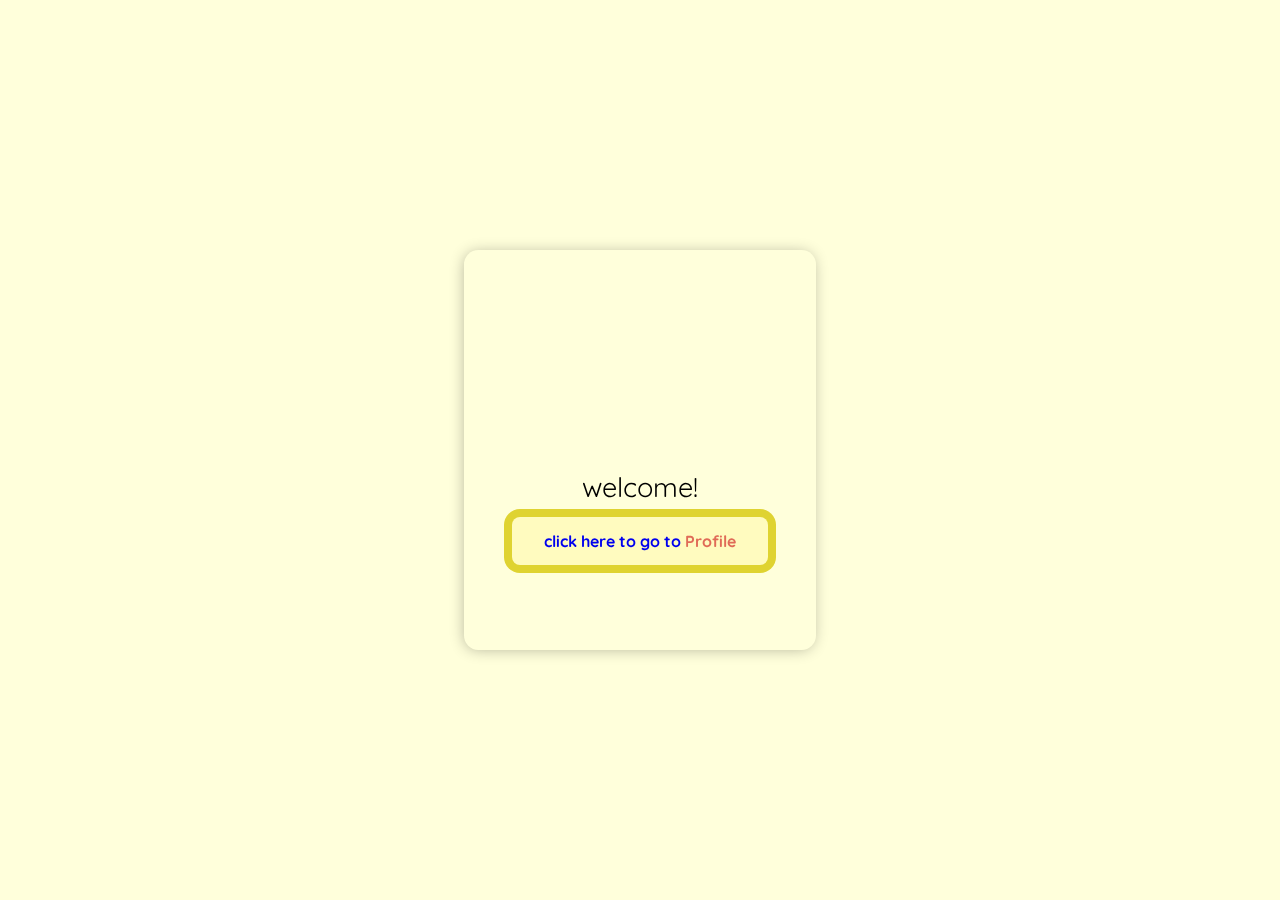
==== pages/Home.html @ 9225d9c6 "first commisst" ====
<!DOCTYPE html>
<html lang="en">
  <head>
    <meta charset="UTF-8" />
    <meta name="viewport" content="width=device-width, initial-scale=1.0" />
    <link rel="stylesheet" href="/pages/style.css" />
    <title>Home</title>
  </head>
  <body>
    <section>
      <div class="circle">
        <div class="flex">
          <div class="image">
            <img
              src="https://cdn.discordapp.com/attachments/605344044226445340/1137686079693131847/FullSizeRender.jpg"
              alt=""
            />
          </div>
 

              <p>welcome!</p>
  
          <a href="/index.html">

              <div class="button">
                <div class="bg">
                </div>
                <h5>click here to go to <span>Profile</span></h5>
              </div>
          </a>
        </div>
      </div>
    </section>
  </body>
</html>
---- pages/style.css ----
@import url("https://fonts.googleapis.com/css2?family=Quicksand:wght@300;400;500;600&display=swap");
@import url("https://fonts.googleapis.com/css2?family=Karla:wght@;100;300;400&family=Raleway:wght@100;200;300;400&display=swap");
@import url("https://fonts.googleapis.com/css2?family=Karla:wght@300;400&display=swap");

* {
  padding: 0;
  margin: 0;
  box-sizing: border-box;
  font-family: "Quicksand", sans-serif;
  scroll-behavior: smooth;
  user-select: none;
  -webkit-user-select: none;
  -webkit-user-drag: none;
}

body {
  background-color: #ffffd1c7;
}

section {
  max-width: 100%;
  width: 100vw;
  max-height: 100%;
  height: 100vh;
  display: flex;
  justify-content: center;
  align-items: center;
  .circle {
    width: 22em;
    height: 25em;
    /* background-color: #444444; */
    border-radius: 0.9em;
    backdrop-filter: blur(20px);
    z-index: 5;
    box-shadow: -1px 1px 15px -2px rgba(0, 0, 0, 0.31);
    -webkit-box-shadow: -1px 1px 15px -2px rgba(0, 0, 0, 0.31);
    -moz-box-shadow: -1px 1px 15px -2px rgba(0, 0, 0, 0.31);
    .image {
      width: 16em;
      height: 12em;
      margin: 0.7em 0;
      border-radius: 1em;
      overflow: hidden;

      & img {
        box-shadow: -1px 1px 15px -2px rgba(0, 0, 0, 0.884);
        -webkit-box-shadow: -1px 1px 15px -2px rgba(0, 0, 0, 0.651);
        -moz-box-shadow: -1px 1px 15px -2px rgba(0, 0, 0, 0.692);
        transform: translate(0, -20%);
        max-width: 100%;
      }
    }
  }
}

p {
  margin: 0.2em 0;
  /* z-index: 222; */
  display: inline-block;
  font-size: 1.7em;
  color: rgb(0, 0, 0);
}

.flex {
  display: flex;
  justify-content: center;
  align-items: center;
  flex-direction: column;
}

.button {
  display: flex;
  justify-content: center;
  border-radius: 1em;
  
  width: 17em;
  height: 4em;
  align-items: center;
  background-color: rgb(223, 211, 49);
  & h5 {
    font-size: 1em;
    z-index: 2;
    & span {
      color: rgb(224, 107, 87);
    }
  }
}

.bg {
  width: 16em;
  height: 3em;
  position: absolute;
  background-color: #fffbbf;
  border-radius: .5em;
  z-index: 1;
}

a{
  list-style: none;
  text-decoration: none;

}
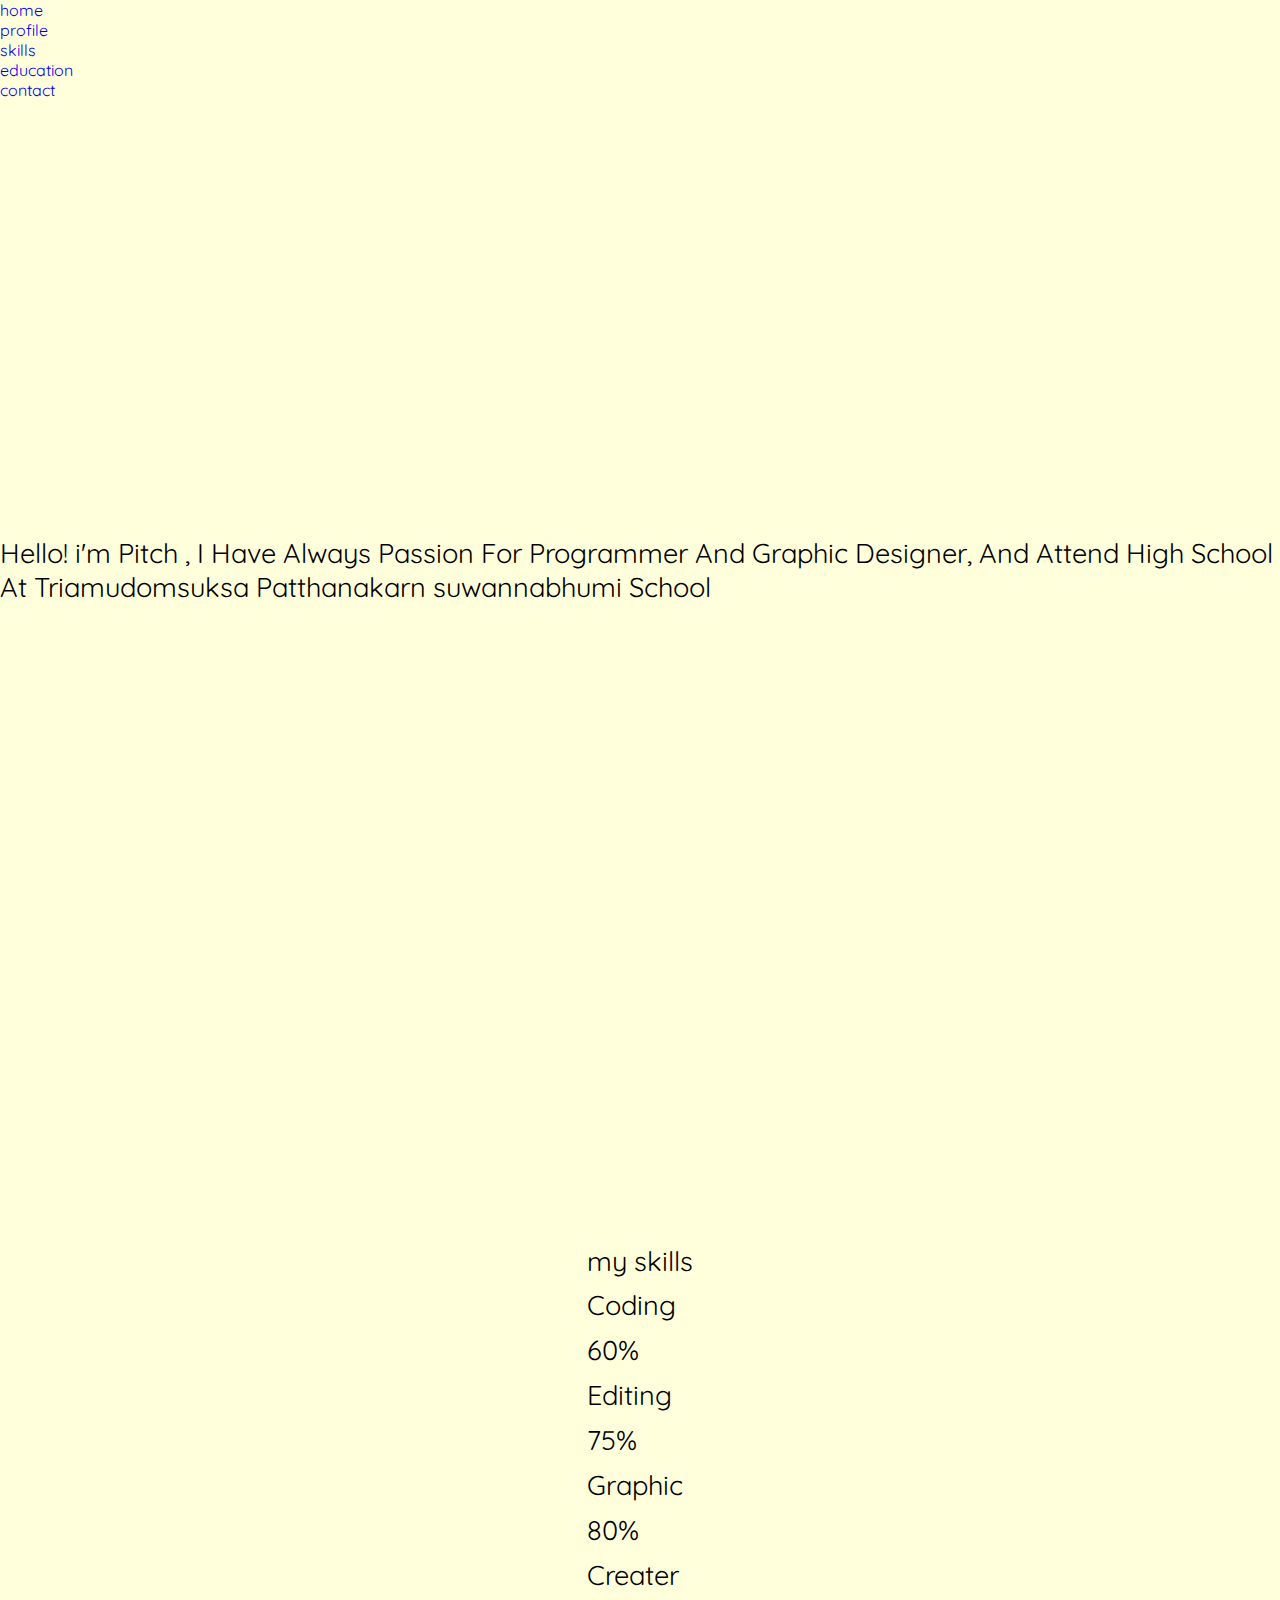
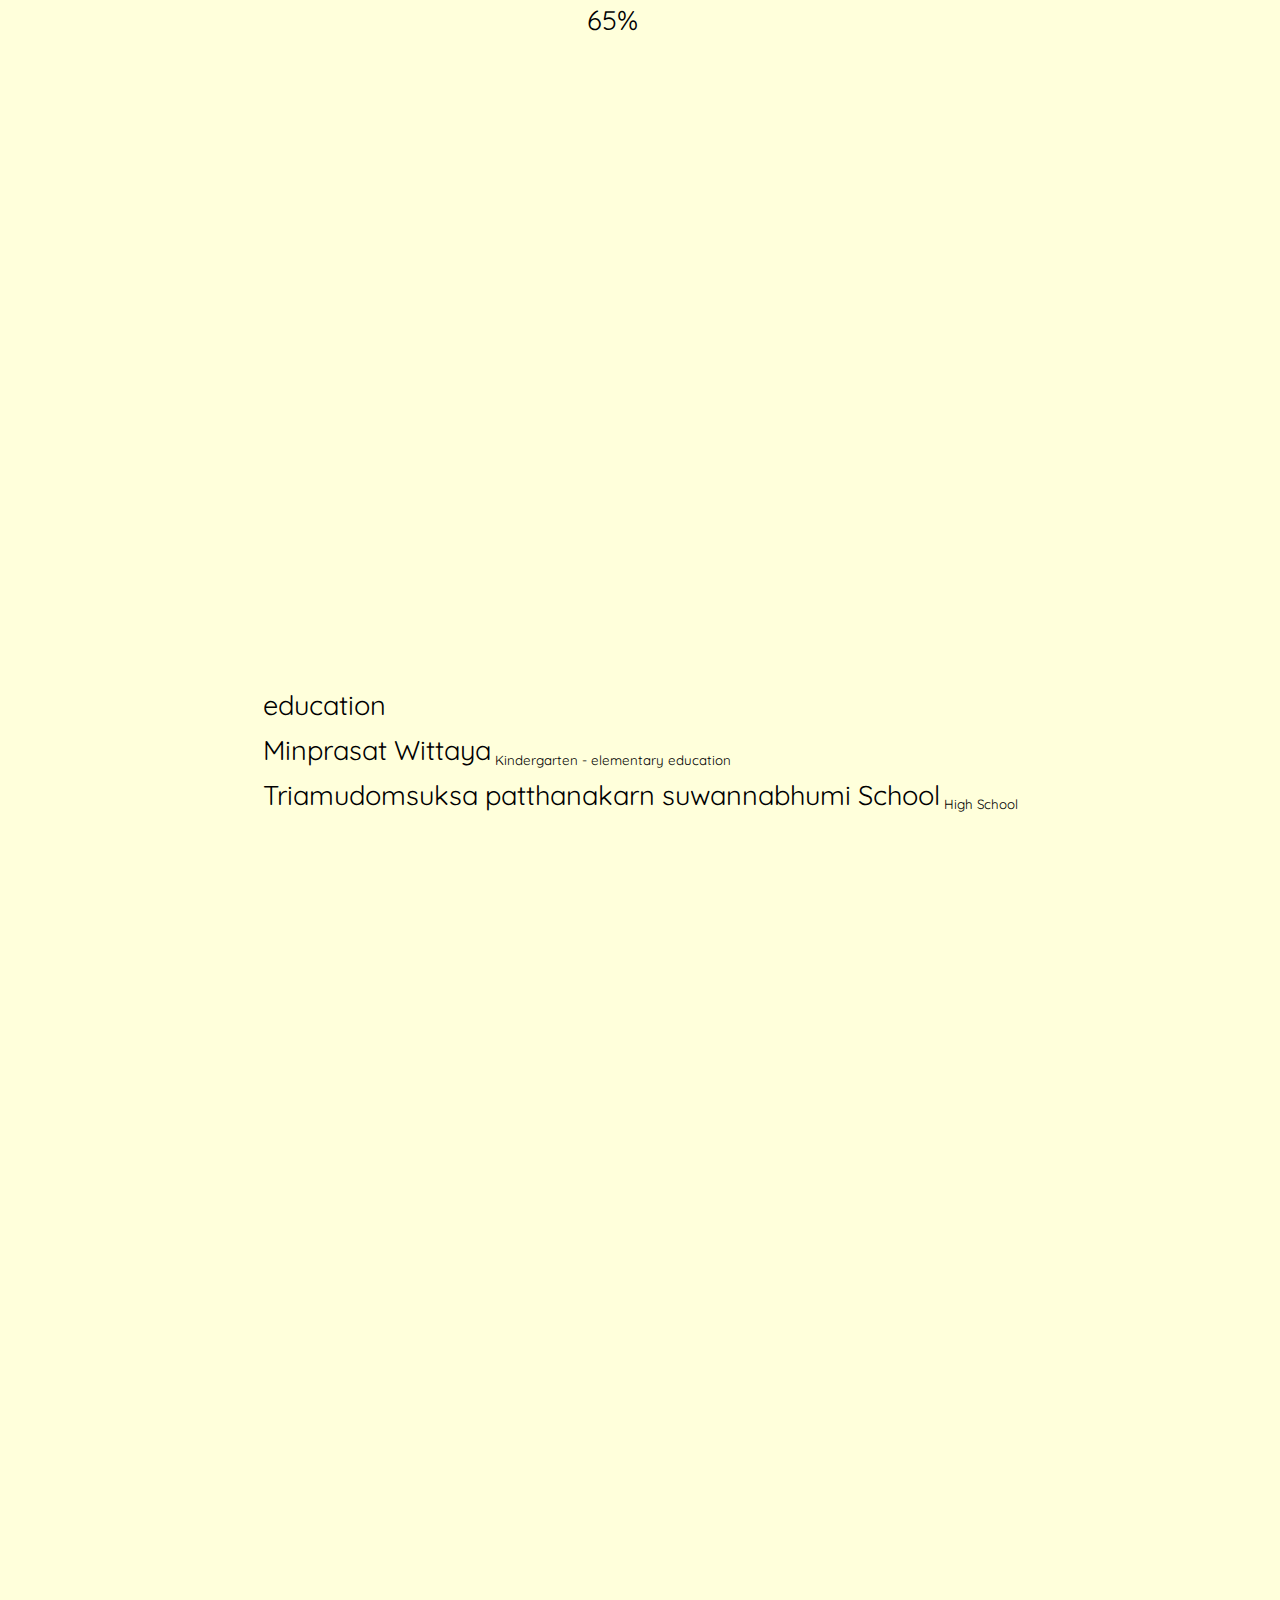
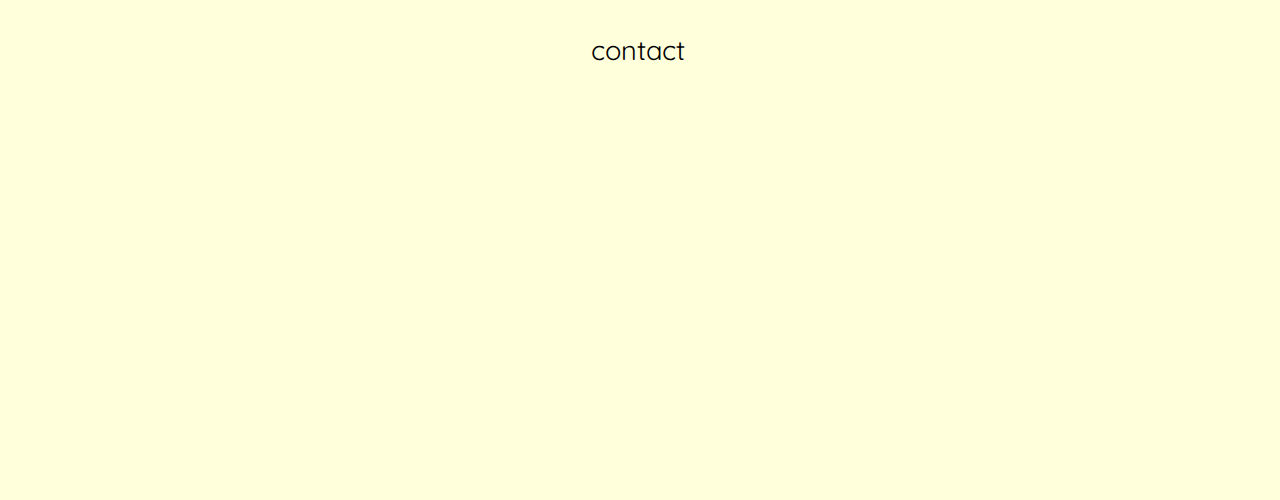
==== commit 84c4ee0b: "neww2" ====
--- a/pages/Home.html
+++ b/pages/Home.html
@@ -1,35 +1,200 @@
+
+
+
 <!DOCTYPE html>
 <html lang="en">
   <head>
     <meta charset="UTF-8" />
     <meta name="viewport" content="width=device-width, initial-scale=1.0" />
-    <link rel="stylesheet" href="/pages/style.css" />
-    <title>Home</title>
+    <title>Portfolio</title>
+    <link rel="stylesheet" href="style.css" />
+    <link rel="import" href="pages/Home.html">
+
   </head>
   <body>
-    <section>
-      <div class="circle">
-        <div class="flex">
-          <div class="image">
-            <img
-              src="https://cdn.discordapp.com/attachments/605344044226445340/1137686079693131847/FullSizeRender.jpg"
-              alt=""
-            />
-          </div>
- 
-
-              <p>welcome!</p>
-  
-          <a href="/index.html">
-
-              <div class="button">
-                <div class="bg">
-                </div>
-                <h5>click here to go to <span>Profile</span></h5>
-              </div>
-          </a>
-        </div>
-      </div>
-    </section>
+    
+    <div class="navbar">
+      <ul>
+        <div class="bor">
+          <li><a href="/pages/Home.html">home</a></li>
+          <li><a href="#secpages">profile</a></li>
+          <li><a href="#thirdpages">skills</a></li>
+          <li><a href="#fourpages">education</a></li>
+          <li><a href="#fifpages">contact</a></li>
+        </div>
+      </ul>
+    </div>
+
+    <section class="home" id="secpages">
+      <div class="flexhome">
+        <div class="pictureframe">
+          <img
+            src="https://media.discordapp.net/attachments/605344044226445340/1137321041669148692/A34B09DC-2F5E-44A2-8201-93F7AD060A90.png?width=497&height=520"
+            alt=""
+          />
+        </div>
+        <div class="inform">
+          <p id="headerText"></p>
+          <p class="informationText">
+            Hello! <span class="blueid">i'm Pitch </span>, I Have Always Passion
+            For <span class="blueid">Programmer </span>And
+            Graphic Designer, And Attend High School At Triamudomsuksa
+            Patthanakarn suwannabhumi School
+            
+          </p>
+        </div>
+      </div>
+    </section>
+
+    <section id="thirdpages" class="skills">
+      <div class="headText">
+        <p>my skills</p>
+        <div class="lines" />
+      </div>
+
+      <div class="gridBox">
+        <div class="CodingBar">
+          <div class="flextwo">
+            <p>Coding</p>
+            <div class="TextBar">
+              <p class="percentage">60%</p>
+            </div>
+          </div>
+          <div class="Bar">
+            <div class="colorBar-one"></div>
+          </div>
+        </div>
+
+        <div class="CodingBar2">
+          <div class="flextwo-one">
+            <p>Editing</p>
+            <div class="TextBar-one">
+              <p class="percentage">75%</p>
+            </div>
+          </div>
+          <div class="Bar">
+            <div class="colorBar-two"></div>
+          </div>
+        </div>
+
+        <div class="CodingBar">
+          <div class="flextwo">
+            <p>Graphic</p>
+            <div class="TextBar">
+              <p class="percentage">80%</p>
+            </div>
+          </div>
+          <div class="Bar">
+            <div class="colorBar-three"></div>
+          </div>
+        </div>
+
+        <div class="CodingBar2">
+          <div class="flextwo-one">
+            <p>Creater</p>
+            <div class="TextBar-one">
+              <p class="percentage">65%</p>
+            </div>
+          </div>
+
+          <div class="Bar">
+            <div class="colorBar-four"></div>
+          </div>
+        </div>
+      </div>
+
+      <div class="finalimagesec2">
+        <img
+          src="https://cdn.discordapp.com/attachments/605344044226445340/1137437207146270730/css.png"
+          alt=""
+          class="moving-image"
+        />
+        <img
+          src="https://cdn.discordapp.com/attachments/605344044226445340/1137437207402119269/html.png"
+          alt=""
+          class="moving-image"
+        />
+        <img
+          src="https://upload.wikimedia.org/wikipedia/commons/thumb/6/6a/JavaScript-logo.png/800px-JavaScript-logo.png"
+          alt=""
+          class="moving-image"
+        />
+        <img
+          src="https://cdn.discordapp.com/attachments/605344044226445340/1137437206923989062/ae.png"
+          alt=""
+          class="moving-image"
+        />
+        <img
+          src="https://cdn.discordapp.com/attachments/605344044226445340/1137437207838330880/pr.png"
+          alt=""
+          class="moving-image"
+        />
+        <img
+          src="https://cdn.discordapp.com/attachments/605344044226445340/1137437208085790823/ps.png"
+          alt=""
+          class="moving-image"
+        />
+      </div>
+    </section>
+
+    <section id="fourpages" class="education">
+      <div class="Sec3MainText">
+        <p>education</p>
+
+        <div class="AllofLines">
+          <div class="line1"></div>
+        </div>
+
+        <div class="Edu1">
+          <div class="Textflexsec3">
+            <p class="MainTextEdu1"><span>Minprasat Wittaya</span></p>
+            <sub class="sub1">Kindergarten - elementary education</sub>
+          </div>
+        </div>
+        <div class="AllofLines">
+          <div class="line2"></div>
+        </div>
+
+        <div class="Edu2">
+          <div class="Textflexsec3">
+            <p class="MainTextEdu1">
+              <span2>Triamudomsuksa patthanakarn suwannabhumi School</span2>
+            </p>
+            <sub class="sub2">High School</sub>
+          </div>
+        </div>
+      </div>
+    </section>
+
+    <section id="fifpages" class="Contact">
+      <p>contact</p>
+      <div class="flec4">
+        <div class="lwe">
+          <div class="inicn">
+            <a
+              target="_blank"
+              href="https://www.facebook.com/nippitch.konghuayrob"
+            >
+              <img
+                src="https://cdn.discordapp.com/attachments/457881003004788747/1098956403504328804/facebook-1324440156051816402.png"
+                alt=""
+                id="fb"
+              />
+            </a>
+
+            <a target="_blank" href="https://www.instagram.com/pchxnph/">
+              <img
+                src="https://cdn.discordapp.com/attachments/457881003004788747/1098956492272578671/instagram-131979013078668579.png"
+                alt=""
+                id="ins"
+              />
+            </a>
+          </div>
+        </div>
+      </div>
+    </section>
+
+      <script src="script.js"></script>
+
   </body>
 </html>
